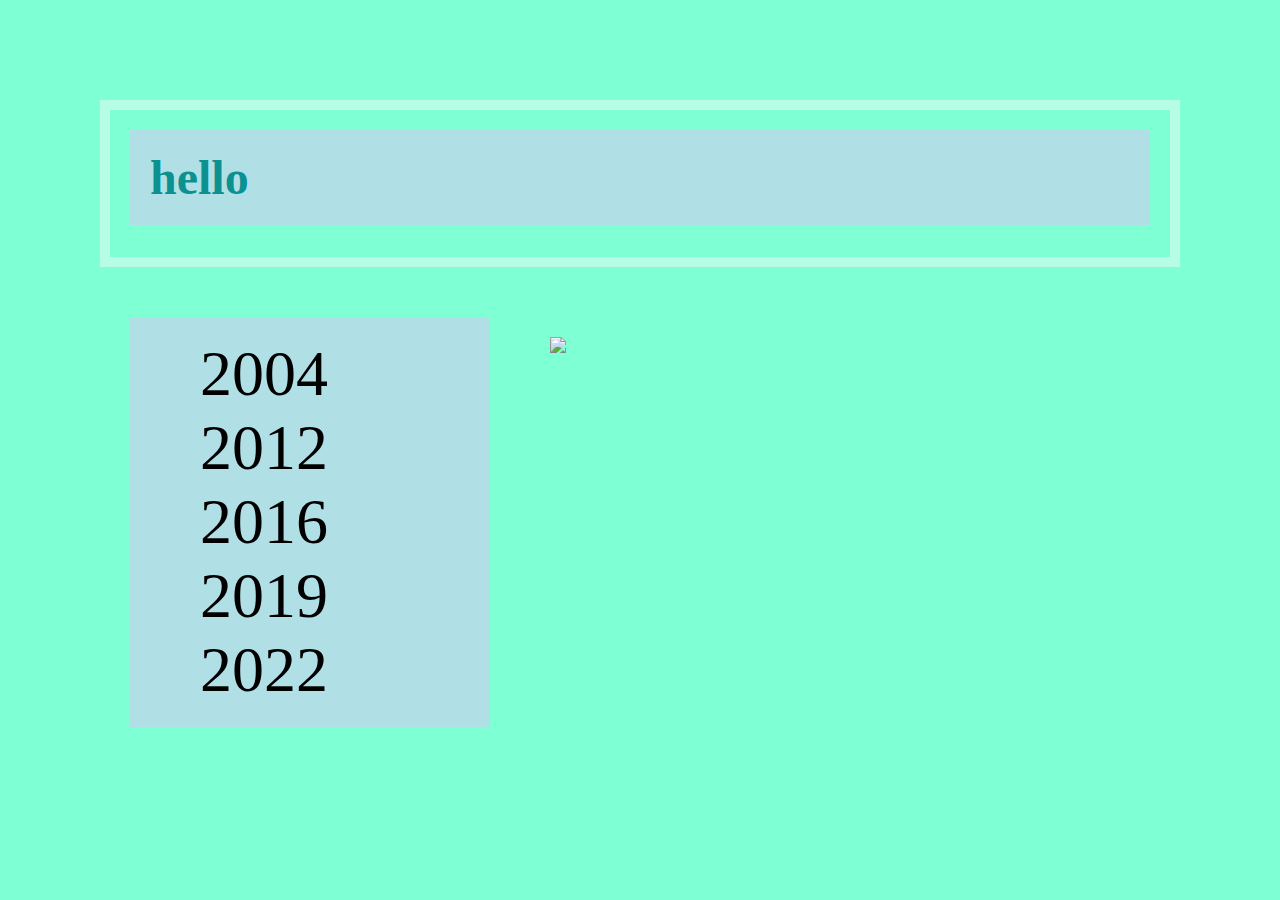
==== index.html @ c05ed4f8 "update" ====
<!DOCTYPE html>
<html>
    <head>
        <link rel="stylesheet" href="/css//style1.css">
        <title>Welcome a small but delicacy world</title>
    </head>
    <body>
        <h1>hello</h1>
        <div class="float-div">
            <ul>
                <li>2004</li>
                <li>2012</li>
                <li>2016</li>
                <li>2019</li>
                <li>2022</li>
            </ul>
        </div>
        <div class="float-div">
            <img src="picture/P1052940.JPG">
        </div>
    </body>
</html>
---- css/style1.css ----
body
            {
                background-color: aquamarine;
                margin: 100px;
                border: 10px solid powderblue;
                border-color: rgb(183, 252, 229);
            }
            h1
            {
                color: rgb(12, 145, 145);
                background-color:  powderblue;
                margin-top: 20px;
                margin-left: 20px;
                margin-right: 20px;
                padding-left: 20px;
                padding-top: 20px;
                padding-bottom: 20px;
                font-size: xxx-large;
            }
            div
            {
                margin-top: 20px;
                padding-top: 20px;
                height: 500px;
                width: 400px;
            }
            .float-div 
            {
                float: left;
            }
            ul
            {
                background-color:  powderblue;
                margin-top: 20px;
                margin-left: 20px;
                margin-right: 20px;
                padding-left: 70px;
                padding-top: 20px;
                padding-bottom: 20px;
                list-style-type: none;
                font-size: 400%;
            }
            img
            {
                width: 100%;
                margin-top: 20px;
                margin-left: 20px;
                margin-right: 20px;
                padding-left: 20px;
                padding-top: 20px;
                padding-bottom: 20px;    
            }
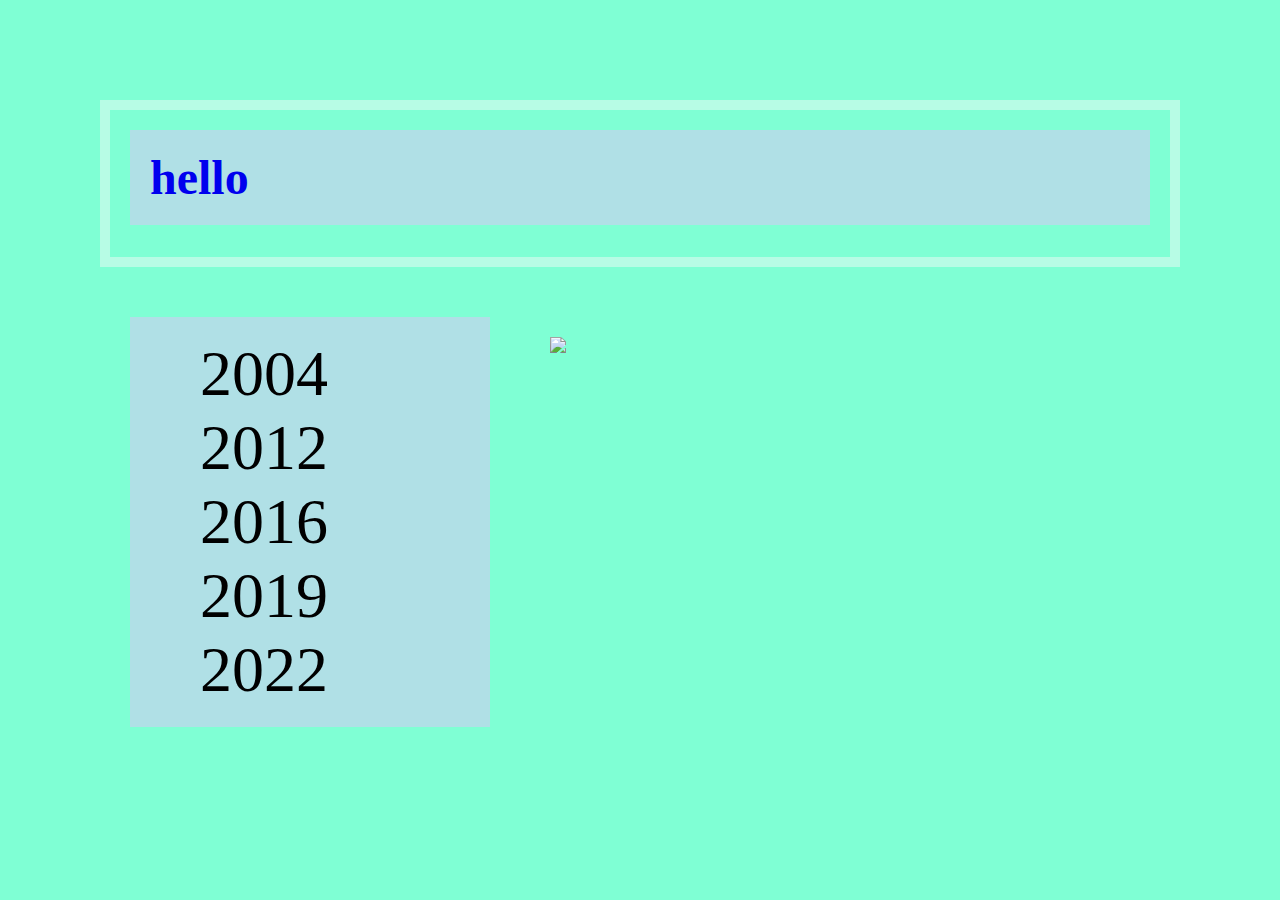
==== commit cc4e640c: "link way" ====
--- a/index.html
+++ b/index.html
@@ -5,7 +5,7 @@
         <title>Welcome a small but delicacy world</title>
     </head>
     <body>
-        <h1>hello</h1>
+        <h1><a href="hi.html">hello</a></h1>
         <div class="float-div">
             <ul>
                 <li>2004</li>
--- a/css/style1.css
+++ b/css/style1.css
@@ -50,4 +50,24 @@
                 padding-left: 20px;
                 padding-top: 20px;
                 padding-bottom: 20px;    
+            }
+           /*包含以下四种的链接*/
+            a {
+                text-decoration: none;
+            }
+            /*正常的未被访问过的链接*/
+            a:link {
+                text-decoration: none;
+            }
+            /*已经访问过的链接*/
+            a:visited {
+                text-decoration: none;
+            }
+            /*鼠标划过(停留)的链接*/
+            a:hover {
+                text-decoration: none;
+            }
+            /* 正在点击的链接*/
+            a:active {
+                text-decoration: none;
             }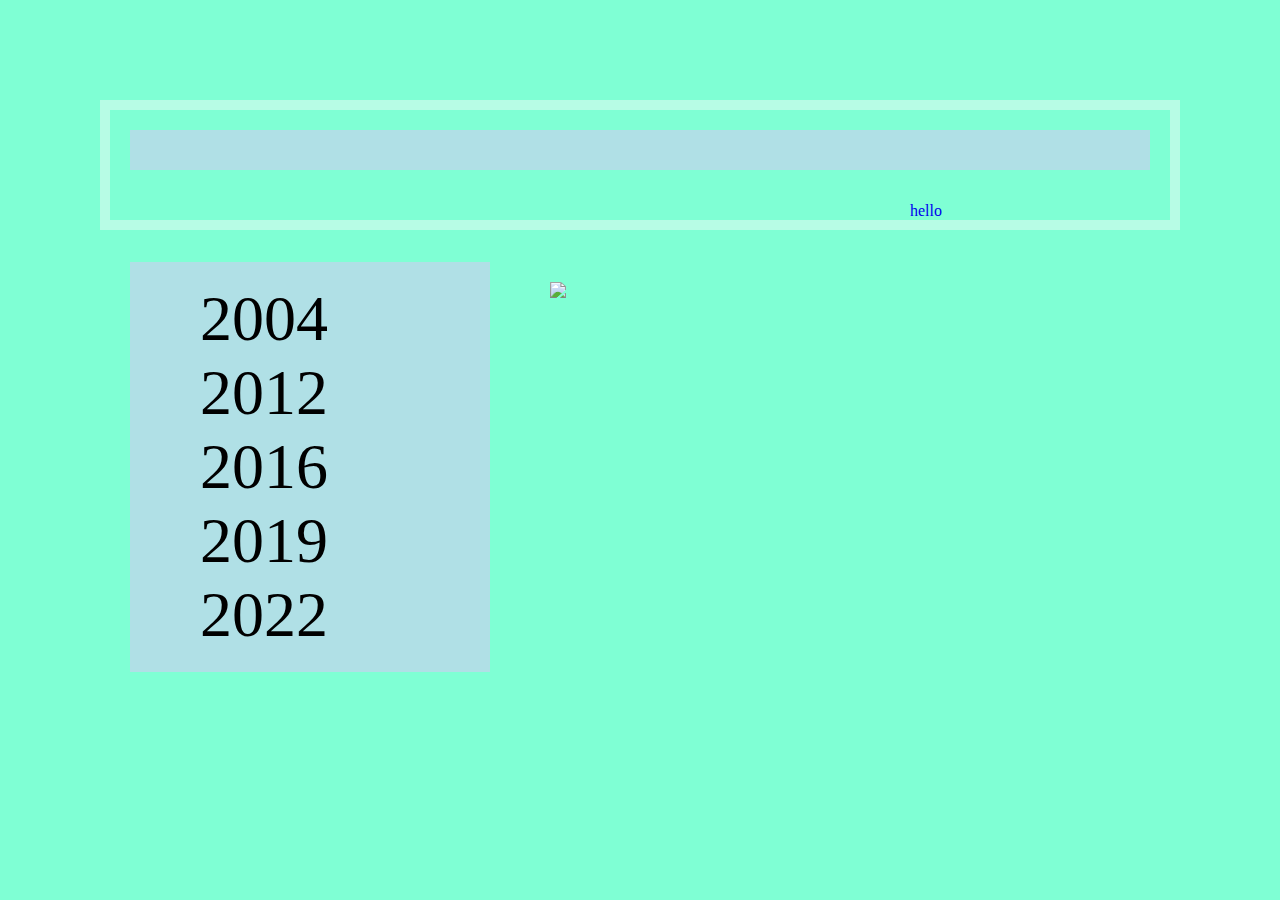
==== commit 5aef8f7c: "profile" ====
--- a/index.html
+++ b/index.html
@@ -1,11 +1,85 @@
 <!DOCTYPE html>
 <html>
     <head>
-        <link rel="stylesheet" href="/css//style1.css">
+        <!--<link rel="stylesheet" href="css/style1.css">-->
+        <style>
+            body
+            {
+                background-color: aquamarine;
+                margin: 100px;
+                border: 10px solid powderblue;
+                border-color: rgb(183, 252, 229);
+            }
+            h1
+            {
+                color: rgb(12, 145, 145);
+                background-color:  powderblue;
+                margin-top: 20px;
+                margin-left: 20px;
+                margin-right: 20px;
+                padding-left: 20px;
+                padding-top: 20px;
+                padding-bottom: 20px;
+                font-size: xxx-large;
+            }
+            div
+            {
+                margin-top: 20px;
+                padding-top: 20px;
+                height: 500px;
+                width: 400px;
+            }
+            .float-div 
+            {
+                float: left;
+            }
+            ul
+            {
+                background-color:  powderblue;
+                margin-top: 20px;
+                margin-left: 20px;
+                margin-right: 20px;
+                padding-left: 70px;
+                padding-top: 20px;
+                padding-bottom: 20px;
+                list-style-type: none;
+                font-size: 400%;
+            }
+            img
+            {
+                width: 100%;
+                margin-top: 20px;
+                margin-left: 20px;
+                margin-right: 20px;
+                padding-left: 20px;
+                padding-top: 20px;
+                padding-bottom: 20px;    
+            }
+           /*包含以下四种的链接*/
+            a {
+                text-decoration: none;
+            }
+            /*正常的未被访问过的链接*/
+            a:link {
+                text-decoration: none;
+            }
+            /*已经访问过的链接*/
+            a:visited {
+                text-decoration: none;
+            }
+            /*鼠标划过(停留)的链接*/
+            a:hover {
+                text-decoration: none;
+            }
+            /* 正在点击的链接*/
+            a:active {
+                text-decoration: none;
+            }
+        </style>
         <title>Welcome a small but delicacy world</title>
     </head>
     <body>
-        <h1><a href="hi.html">hello</a></h1>
+        <h1></h1><a href="hi.html">hello</a></h1>
         <div class="float-div">
             <ul>
                 <li>2004</li>
@@ -16,7 +90,7 @@
             </ul>
         </div>
         <div class="float-div">
-            <img src="picture/P1052940.JPG">
+            <a href="profile.html"><img src="picture/P1052940.JPG"></a>
         </div>
     </body>
 </html>
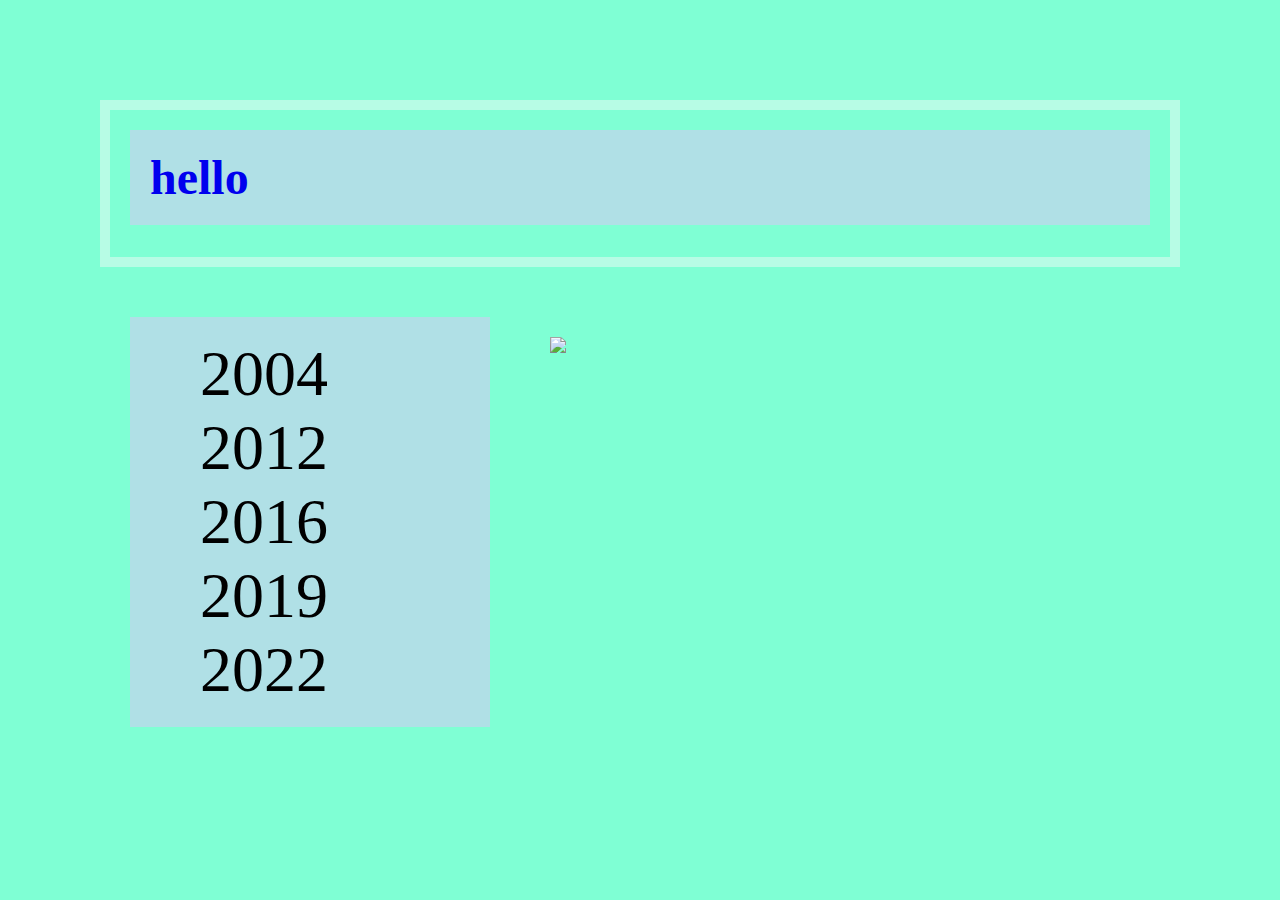
==== commit 5fb85a21: "chatgpt" ====
--- a/index.html
+++ b/index.html
@@ -79,7 +79,7 @@
         <title>Welcome a small but delicacy world</title>
     </head>
     <body>
-        <h1></h1><a href="hi.html">hello</a></h1>
+        <h1><a href="hi.html">hello</a></h1>
         <div class="float-div">
             <ul>
                 <li>2004</li>
@@ -90,7 +90,7 @@
             </ul>
         </div>
         <div class="float-div">
-            <a href="profile.html"><img src="picture/P1052940.JPG"></a>
+            <img src="picture/P1052940.JPG">
         </div>
     </body>
 </html>
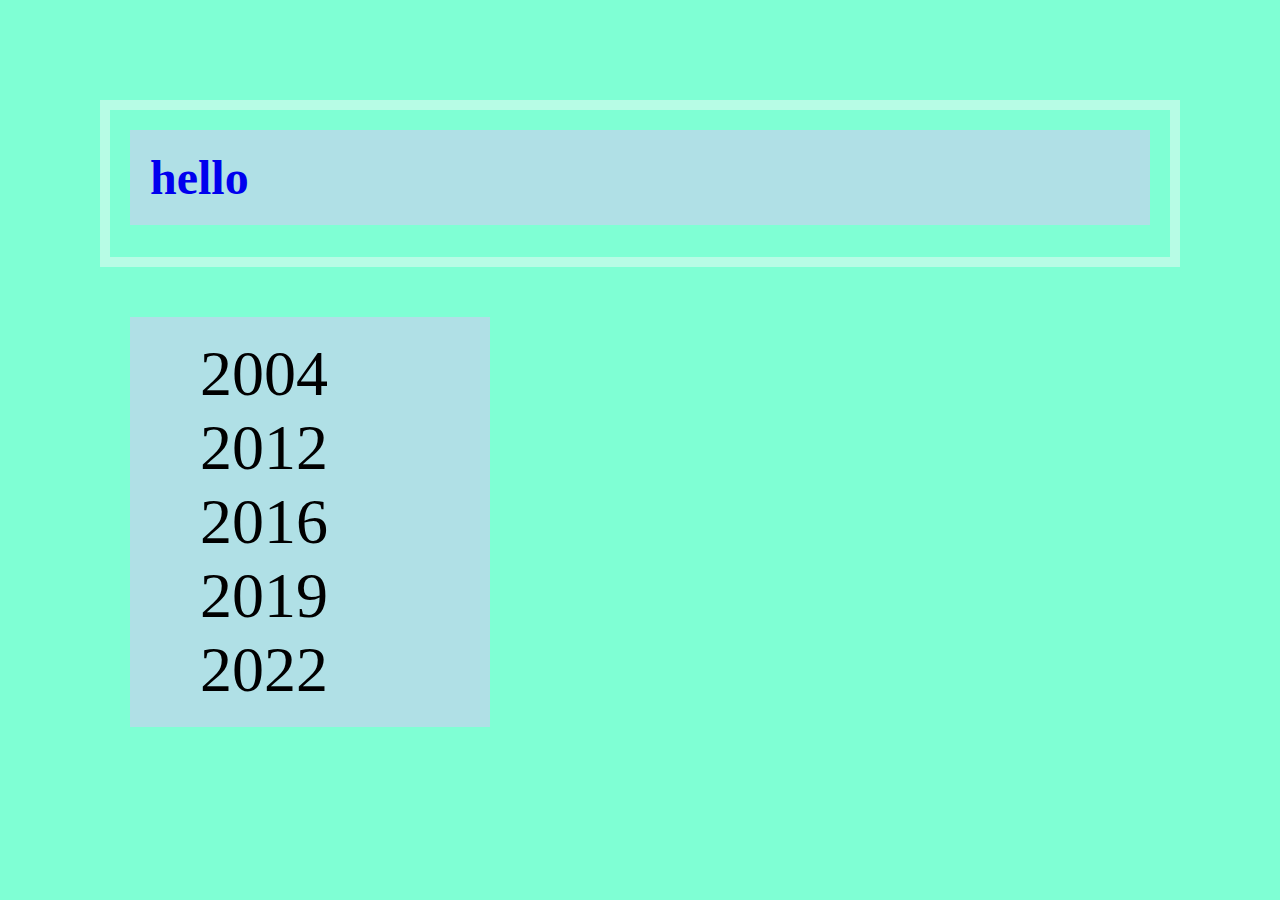
==== commit 0002fdba: "Update index.html" ====
--- a/index.html
+++ b/index.html
@@ -90,7 +90,8 @@
             </ul>
         </div>
         <div class="float-div">
-            <img src="picture/P1052940.JPG">
+            <!-- <img src="picture/P1052940.JPG"> -->
+            <iframe src="//player.bilibili.com/player.html?aid=439176853&bvid=BV1ZL411Q7CC&cid=1074378713&page=1" scrolling="no" border="0" frameborder="no" framespacing="0" allowfullscreen="true" width="500px" height="400px"> </iframe>
         </div>
     </body>
 </html>
